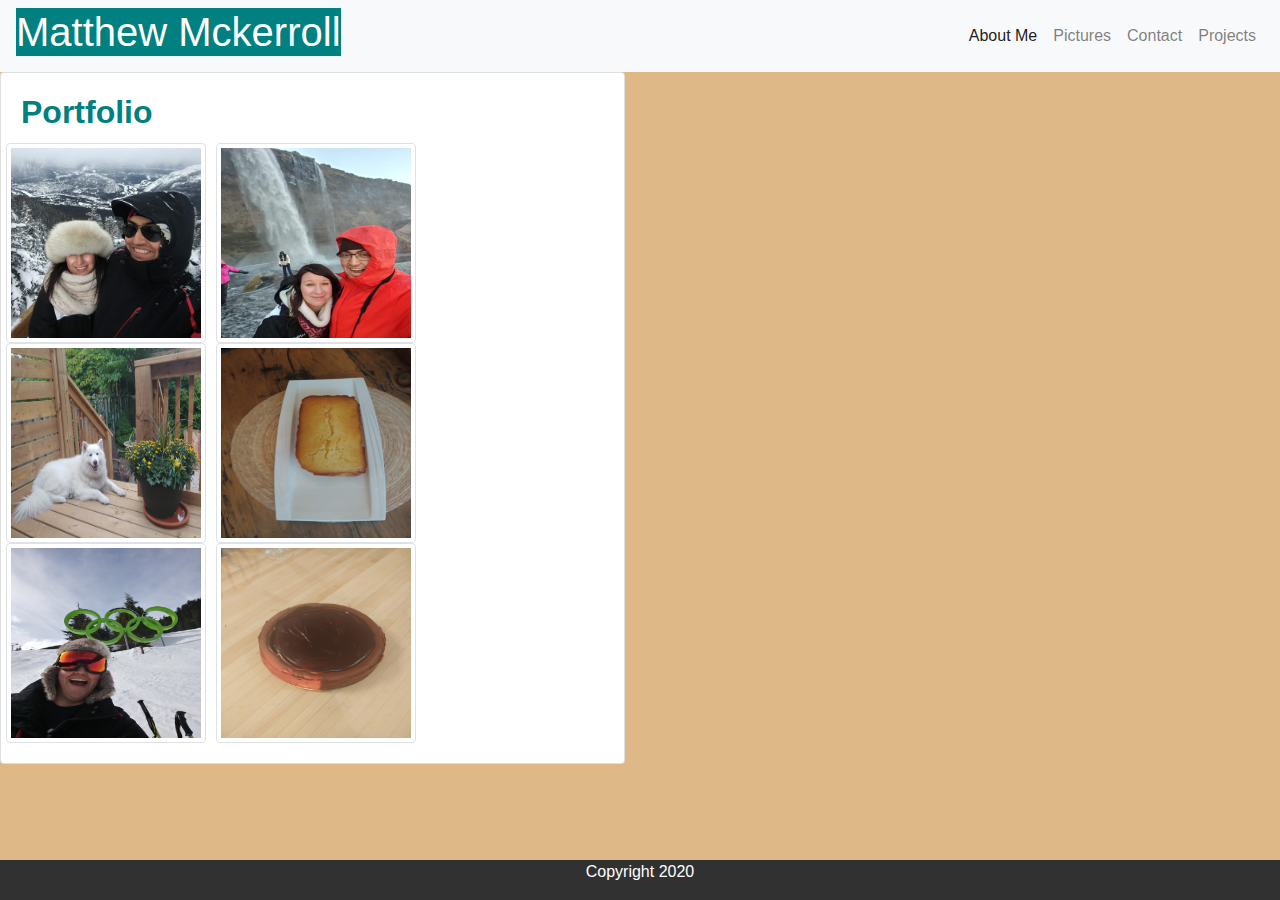
==== portfolio.html @ e9fd2098 "first commit" ====
<!DOCTYPE html>
<html lang="en-us">
  <head>
    <meta charset="UTF-8">
    <title>Matthew Mckerroll Portfolio</title>

    <!-- bootstrap css link -->
    <link rel="stylesheet" href="https://stackpath.bootstrapcdn.com/bootstrap/4.5.2/css/bootstrap.min.css" integrity="sha384-JcKb8q3iqJ61gNV9KGb8thSsNjpSL0n8PARn9HuZOnIxN0hoP+VmmDGMN5t9UJ0Z" crossorigin="anonymous">
    <!-- viewport code -->
    <meta name="viewport" content="width=device-width, initial-scale=1">
    <!-- local stylesheet for style of text and images -->
    <link rel="stylesheet" type="text/css" href="style.css">
  </head>

  <body>
      

      <!-- NAV BAR -->
    <nav class="navbar navbar-expand-lg navbar-light bg-light">
        <h1>Matthew Mckerroll</h1>
       
        <button class="navbar-toggler" type="button" data-toggle="collapse" data-target="#navbarNavDropdown" aria-controls="navbarNavDropdown" aria-expanded="false" aria-label="Toggle navigation">
          <span class="navbar-toggler-icon"></span>
        </button>
        <div class="collapse navbar-collapse" id="navbarNavDropdown">
          <ul class="navbar-nav ml-auto">
            <li class="nav-item active">
              <a class="nav-link" href="index.html">About Me</a>
            </li>

            <li class="nav-item">
              <a class="nav-link" href="#">Pictures<span class="sr-only">(current)</span></a>
            </li>
            <li class="nav-item">
              <a class="nav-link" href="contact.html">Contact</a>
            </li>
            <li class="nav-item">
              <a class="nav-link" href="projects.html">Projects</a>
            </li>
           </ul>
        </div>
    </nav>

    <section class="row">
        <div class="col-md-6">
          <div class="card">
            <div class="card-body">
              <!-- main content of page starts here -->
              <h2 class="card-title">Portfolio</h2>
              <div class="row">

                <!-- 3 rows of 2 images each, once the screen shrinks, the images will be 1 by 1 -->
                <img class="img-thumbnail" id="portfolioImgLeft" src="./images/iceland-mountain.jpg" alt="Matthew and his wife Natallia in iceland on a mountain">
                <img class="img-thumbnail" id="portfolioImgRight" src="./images/iceland-waterfall.jpg" alt="Matthew and Natallia at a waterfall in iceland">
              </div>
              <div class="row">
                <img class="img-thumbnail" id="portfolioImgLeft" src="./images/Olivia.jpg" alt="My dog Olivia">
                <img class="img-thumbnail" id="portfolioImgRight" src="./images/lemon-loaf.jpg" alt="Lemon loaf">
              </div>
              <div class="row">
                <img class="img-thumbnail" id="portfolioImgLeft" src="./images/skiing.jpg" alt="Matthew skiing in whistler">
                <img class="img-thumbnail" id="portfolioImgRight" src="./images/chocolateCheesecake.jpg" alt="Chocolate cheesecake i made">
              </div>
            </div>
          </div>
        </div>
        
    </section>


    <!-- simple footer -->
    <footer>
          
        <p>Copyright 2020</p>
    
    </footer>

       <!-- JS, Popper.js, and jQuery for bootstrap -->
      <script src="https://code.jquery.com/jquery-3.5.1.slim.min.js" integrity="sha384-DfXdz2htPH0lsSSs5nCTpuj/zy4C+OGpamoFVy38MVBnE+IbbVYUew+OrCXaRkfj" crossorigin="anonymous"></script>
      <script src="https://cdn.jsdelivr.net/npm/popper.js@1.16.1/dist/umd/popper.min.js" integrity="sha384-9/reFTGAW83EW2RDu2S0VKaIzap3H66lZH81PoYlFhbGU+6BZp6G7niu735Sk7lN" crossorigin="anonymous"></script>
      <script src="https://stackpath.bootstrapcdn.com/bootstrap/4.5.2/js/bootstrap.min.js" integrity="sha384-B4gt1jrGC7Jh4AgTPSdUtOBvfO8shuf57BaghqFfPlYxofvL8/KUEfYiJOMMV+rV" crossorigin="anonymous"></script>

</body>
</html>
---- style.css ----
/* styles for the main header and sub heading are here */
h1{
    color: white;
    background-color: teal;
} 

h2 {
    color: teal;
    font-weight: bold;
}

/*styling for the image on the about me page*/
#aboutMeImg {
    float: left;
    
    width: 210px;
    height: 240px;
    margin-right: 10px;
}

/*styling for the images on the portfolio page*/
#portfolioImgLeft{
    float: left;
    width: 200px;
    height: 200px;
    margin-right: 10px;

}

#portfolioImgRight{
    float: right;
    width: 200px;
    height: 200px;
    margin-right: 10px;

}

/*styling for the sticky footer*/
footer {
    position: fixed;
    left: 0;
    bottom: 0;
    width: 100%;
    background-color: rgb(49, 49, 49);
    color: white;
    text-align: center;
  }

  .navbar{
      background-color: teal;
  }

  /*background color to give the site a bit of depth*/
  
body{
    background-color: burlywood;
}

/* Facebook */
.fa-facebook {
    background: #3B5998;
    color: white;
  }

  .fa {
    padding: 20px;
    font-size: 30px;
    width: 50px;
    text-align: center;
    text-decoration: none;
  }

  .fa-linkedin{
      background: #007bb5;
      color: white;
  }
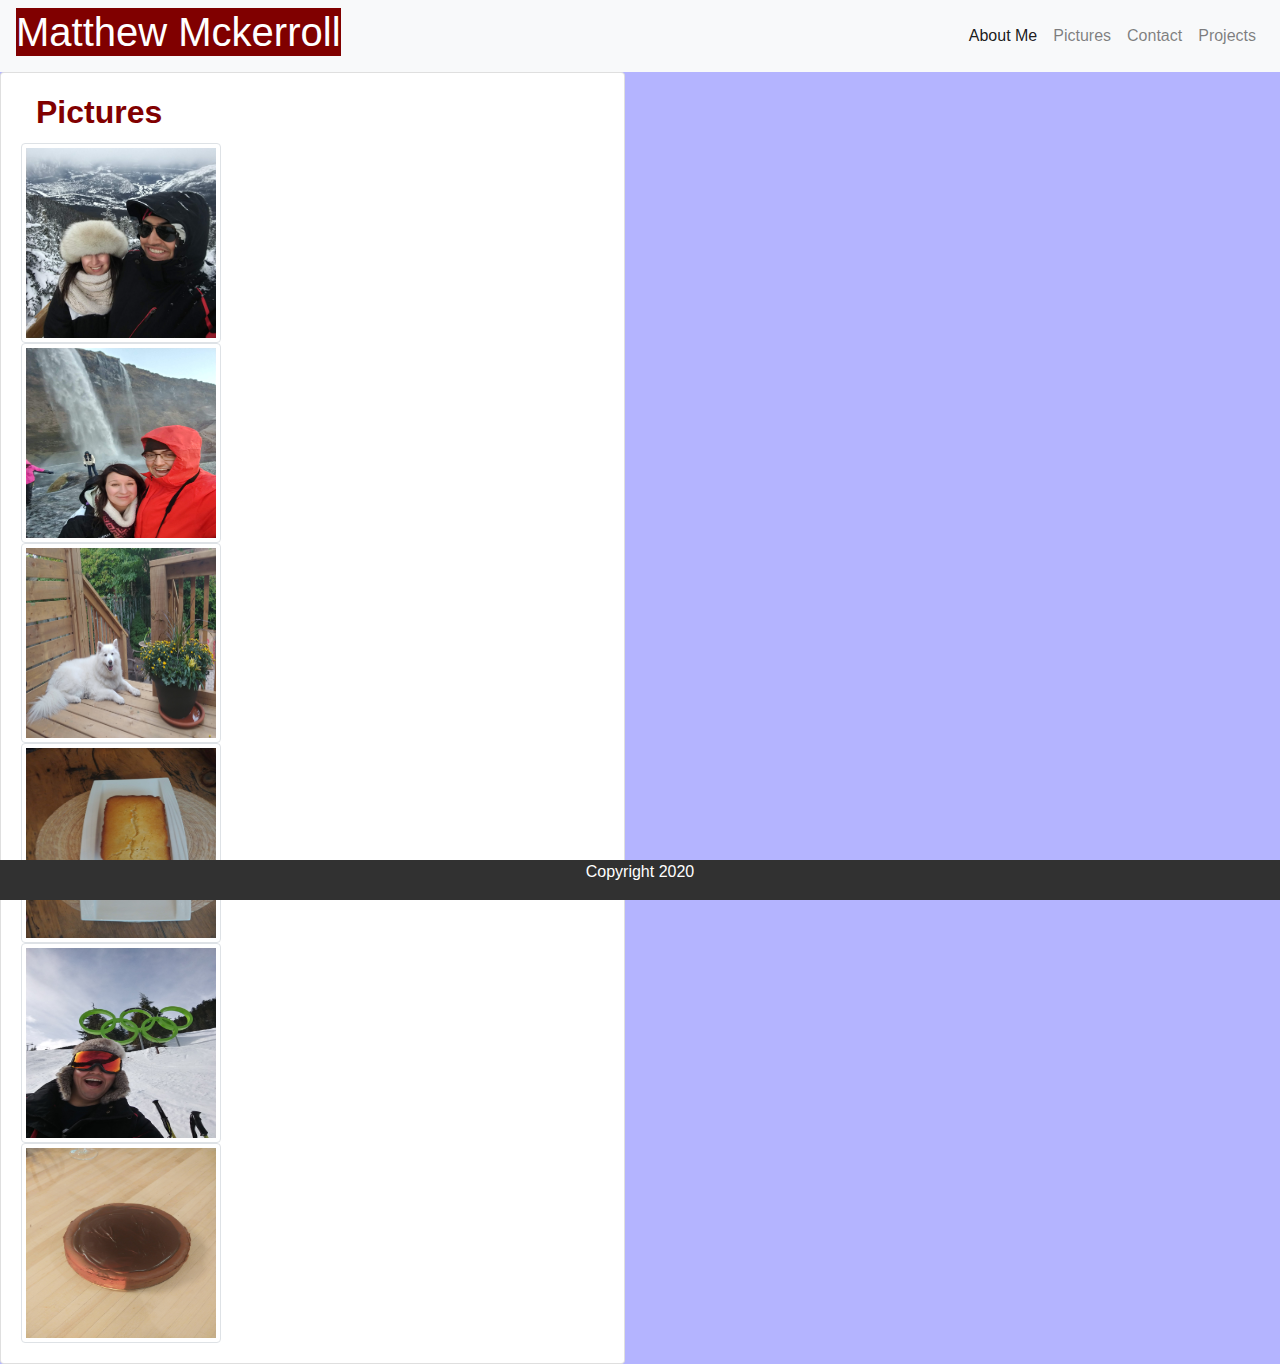
==== commit 92da6735: "changes to html formatting" ====
--- a/portfolio.html
+++ b/portfolio.html
@@ -2,7 +2,7 @@
 <html lang="en-us">
   <head>
     <meta charset="UTF-8">
-    <title>Matthew Mckerroll Portfolio</title>
+    <title>Matthew Mckerroll Pictures</title>
 
     <!-- bootstrap css link -->
     <link rel="stylesheet" href="https://stackpath.bootstrapcdn.com/bootstrap/4.5.2/css/bootstrap.min.css" integrity="sha384-JcKb8q3iqJ61gNV9KGb8thSsNjpSL0n8PARn9HuZOnIxN0hoP+VmmDGMN5t9UJ0Z" crossorigin="anonymous">
@@ -46,22 +46,25 @@
           <div class="card">
             <div class="card-body">
               <!-- main content of page starts here -->
-              <h2 class="card-title">Portfolio</h2>
-              <div class="row">
+              <div class="col-lg-2"></div>
+              <div class="col-lg-8">
+                <h2 class="card-title">Pictures</h2>
+                <div class="row">
 
                 <!-- 3 rows of 2 images each, once the screen shrinks, the images will be 1 by 1 -->
-                <img class="img-thumbnail" id="portfolioImgLeft" src="./images/iceland-mountain.jpg" alt="Matthew and his wife Natallia in iceland on a mountain">
-                <img class="img-thumbnail" id="portfolioImgRight" src="./images/iceland-waterfall.jpg" alt="Matthew and Natallia at a waterfall in iceland">
+                  <img class="img-thumbnail" id="portfolioImgLeft" src="./images/iceland-mountain.jpg" alt="Matthew and his wife Natallia in iceland on a mountain">
+                  <img class="img-thumbnail" id="portfolioImgRight" src="./images/iceland-waterfall.jpg" alt="Matthew and Natallia at a waterfall in iceland">
+                </div>
+                <div class="row">
+                  <img class="img-thumbnail" id="portfolioImgLeft" src="./images/Olivia.jpg" alt="My dog Olivia">
+                  <img class="img-thumbnail" id="portfolioImgRight" src="./images/lemon-loaf.jpg" alt="Lemon loaf">
+                </div>
+                <div class="row">
+                  <img class="img-thumbnail" id="portfolioImgLeft" src="./images/skiing.jpg" alt="Matthew skiing in whistler">
+                  <img class="img-thumbnail" id="portfolioImgRight" src="./images/chocolateCheesecake.jpg" alt="Chocolate cheesecake i made">
+                </div>
               </div>
-              <div class="row">
-                <img class="img-thumbnail" id="portfolioImgLeft" src="./images/Olivia.jpg" alt="My dog Olivia">
-                <img class="img-thumbnail" id="portfolioImgRight" src="./images/lemon-loaf.jpg" alt="Lemon loaf">
-              </div>
-              <div class="row">
-                <img class="img-thumbnail" id="portfolioImgLeft" src="./images/skiing.jpg" alt="Matthew skiing in whistler">
-                <img class="img-thumbnail" id="portfolioImgRight" src="./images/chocolateCheesecake.jpg" alt="Chocolate cheesecake i made">
-              </div>
-            </div>
+          </div>
           </div>
         </div>
         
--- a/style.css
+++ b/style.css
@@ -2,11 +2,11 @@
 /* styles for the main header and sub heading are here */
 h1{
     color: white;
-    background-color: teal;
+    background-color: rgb(128, 0, 0);
 } 
 
 h2 {
-    color: teal;
+    color: rgb(129, 0, 0);
     font-weight: bold;
 }
 
@@ -54,7 +54,7 @@
   /*background color to give the site a bit of depth*/
   
 body{
-    background-color: burlywood;
+    background-color: rgb(180, 180, 255);
 }
 
 /* Facebook */
